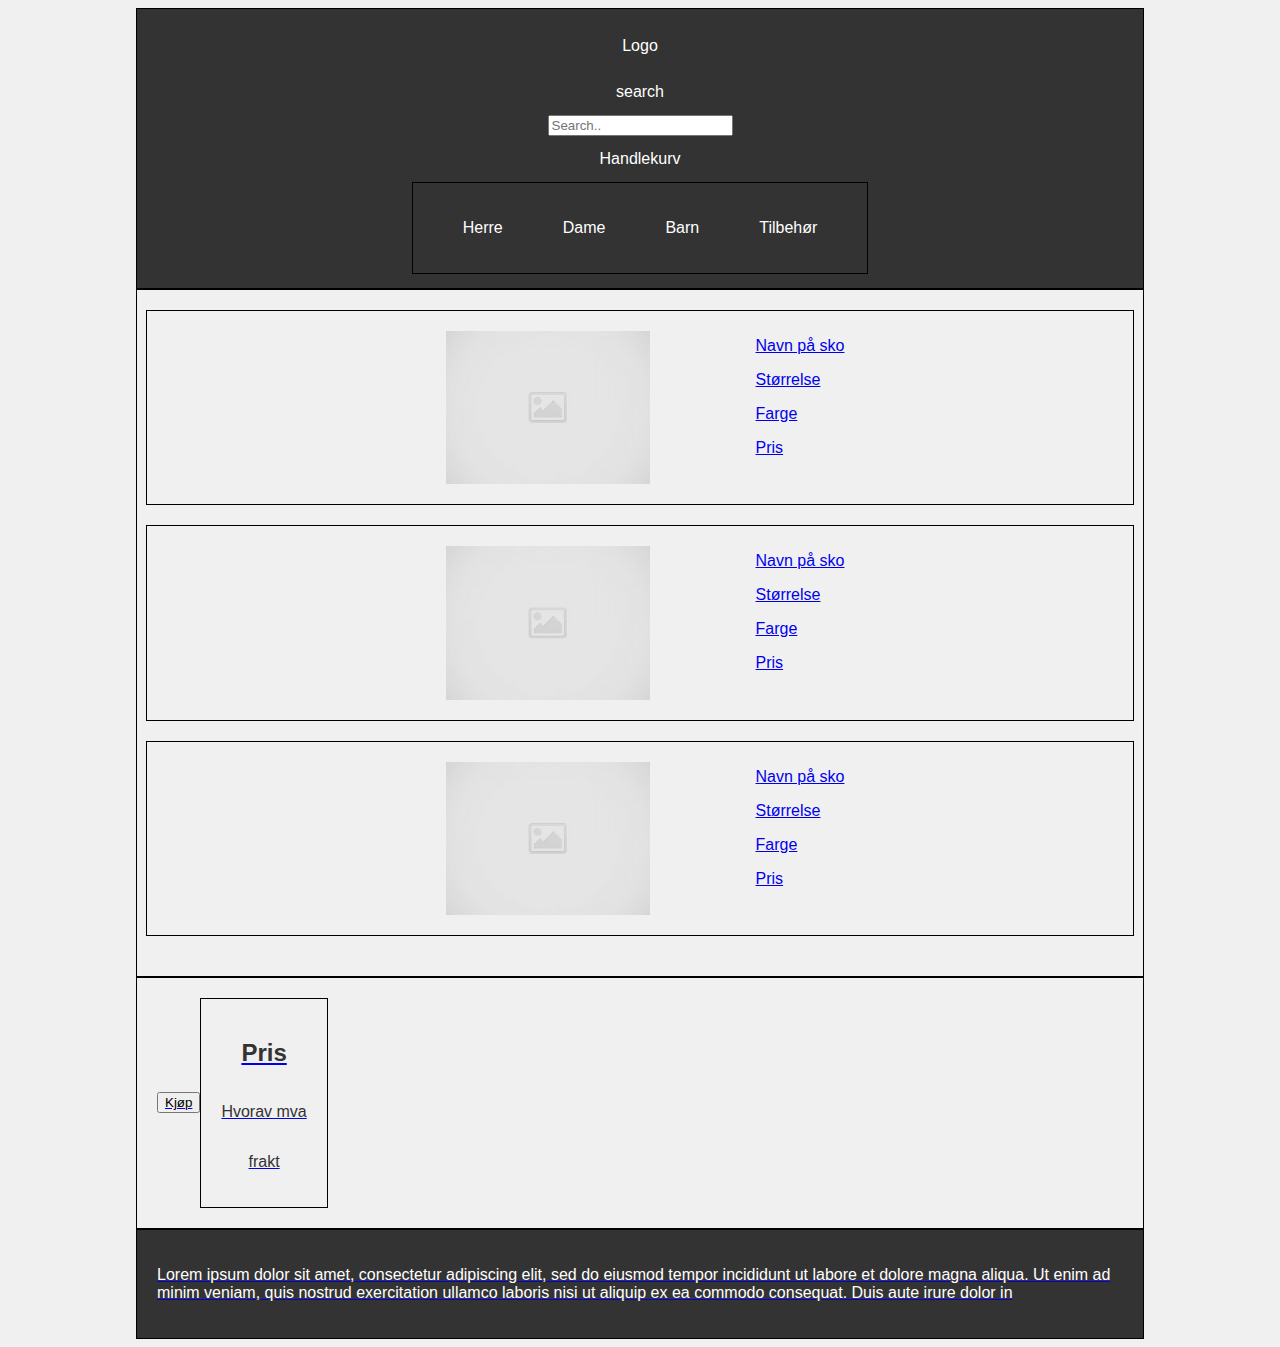
==== handlekurv.html @ 8de9d8c3 "skobutikk" ====
<!DOCTYPE html>
<html lang="en">
<head>
    <meta charset="UTF-8">
    <meta name="viewport" content="width=device-width, initial-scale=1.0">
    <title>Document</title>
    <link rel="stylesheet" type="text/css" href="css/style.css">
</head>
<body>
    <nav class="topnav">

        <a href="index.html">Logo</a>

        <a class="active" href="#home">search</a>
        <input type="text" placeholder="Search..">
        <a href="handlekurv.html">Handlekurv</a>

        <section>
            <li><p>Herre</p></li>
            <li><p>Dame</p></li>
            <li><p>Barn</p></li>
            <li><p>Tilbehør</p></li>
        </section>
    </nav>


    <section class="products">

        <article class="product">
            <a href="produkt.html">
            <img src="img/placeholder.jpg" alt="placeholder" />
            <div class="product-info">
                <p>Navn på sko </p>
                <p>Størrelse </p>
                <p>Farge </p>
                <p>Pris </p>
            </div>
        </article>

        <article class="product">
            <a href="produkt.html">
            <img src="img/placeholder.jpg" alt="placeholder" />
            <div class="product-info">
                <p>Navn på sko </p>
                <p>Størrelse </p>
                <p>Farge </p>
                <p>Pris </p>
            </div>
        </article>

        <article class="product">
            <a href="produkt.html">
            <img src="img/placeholder.jpg" alt="placeholder" />
            <div class="product-info">
                <p>Navn på sko </p>
                <p>Størrelse </p>
                <p>Farge </p>
                <p>Pris </p>
            </div>
        </article>


    </section>


    <section class="kjøp-button" style="display: flex; justify-content: flex-start;">
        <button class="button">Kjøp</button>

        <section class="kjøp">
            <h2>Pris</h2>
            <p>Hvorav mva</p>
            <p>frakt</p>
        </section>
    </section>
    <footer>
        <p>
            Lorem ipsum dolor sit amet, consectetur adipiscing elit,
             sed do eiusmod tempor incididunt ut labore et dolore 
             magna aliqua. Ut enim ad minim veniam, quis nostrud 
             exercitation ullamco laboris nisi ut aliquip ex ea 
             commodo consequat. Duis aute irure dolor in 
        </p>

      </footer>
</body>
</html>
---- css/style.css ----
.container {
    display: flex;
    flex-direction: column;
    align-items: center;
}

body{
    padding-left: 10%;
    padding-right: 10%;

}

nav, section, article, footer {
    display: flex;
    flex-direction: column;
    justify-content: center;
    align-items: center;
    border: 1px solid black;
    padding: 20px;
    
}

nav section li {
    padding-left: 30px;
    padding-right: 30px;
    list-style-type: none; 
}

section {
    display: flex;
    flex-direction: row;
}

section a {
    display: flex;
    justify-content: space-between;
}

section a img {
    margin: 10px; 
}




.container {
    display: flex;
    flex-direction: column;
    align-items: center;
    width: 90%; 
    background-color: white; 
}

nav, section, article, footer {
    display: flex;
    flex-direction: column;
    justify-content: center;
    align-items: center;
    border: 1px solid black;
    padding: 20px;

}

footer{    
    background-color: #333;
    color: white;
}
nav section li {
    padding-left: 30px;
    padding-right: 30px;
    list-style-type: none; 
}

section {
    display: flex;
    flex-direction: row;
}

section a {
    display: flex;
    justify-content: space-between;
}

section a img {
    margin: 10px; 
    width: 100%;
}

@media (min-width: 600px) {
    .container {
        flex-direction: column;
        justify-content: space-around;
    }
}

body section section {
    display: flex;
    flex-direction: column;
    
    

}
body {
    background-color: #f0f0f0;
    font-family: Arial, sans-serif;
}

.container {
    width: 80%;
    margin: auto;
}

.topnav {
    background-color: #333;
    overflow: hidden;
    color: white;
    padding: 14px 16px;
}

.topnav a {
    color: white;
    text-decoration: none;
    padding: 14px 16px;
}

.topnav section {
    display: flex;
    justify-content: space-between;
}

.dropdown {
    position: relative;
    display: inline-block;
}

.dropdown-content {
    display: none;
    position: absolute;
    min-width: 160px;
    z-index: 1;
}

.dropdown-content a {
    color: black;
    padding: 12px 16px;
    text-decoration: none;
    display: block;
}

.dropdown:hover .dropdown-content {display: block;}

section {
    display: flex;
    justify-content: space-between;
}

section img {
    width: 50%;
}

.products {
    display: flex;
    flex-direction: column;
    
}

.product {
    display: flex;
    border: 1px solid black;
    padding: 10px;
    margin-bottom: 20px;
   width: 100%;
}

.product img {
    justify-content: left !important;
    width: 50%;
    margin-right: 10px; 
}
.kjøp {
    display: flex;
    text-align: right;
    color :#333;
    justify-content: flex-end; 
}

button.product{
    display: flex;
    justify-content: flex-end;
    padding: 10px 20px; 
    font-size: 16px; 
}
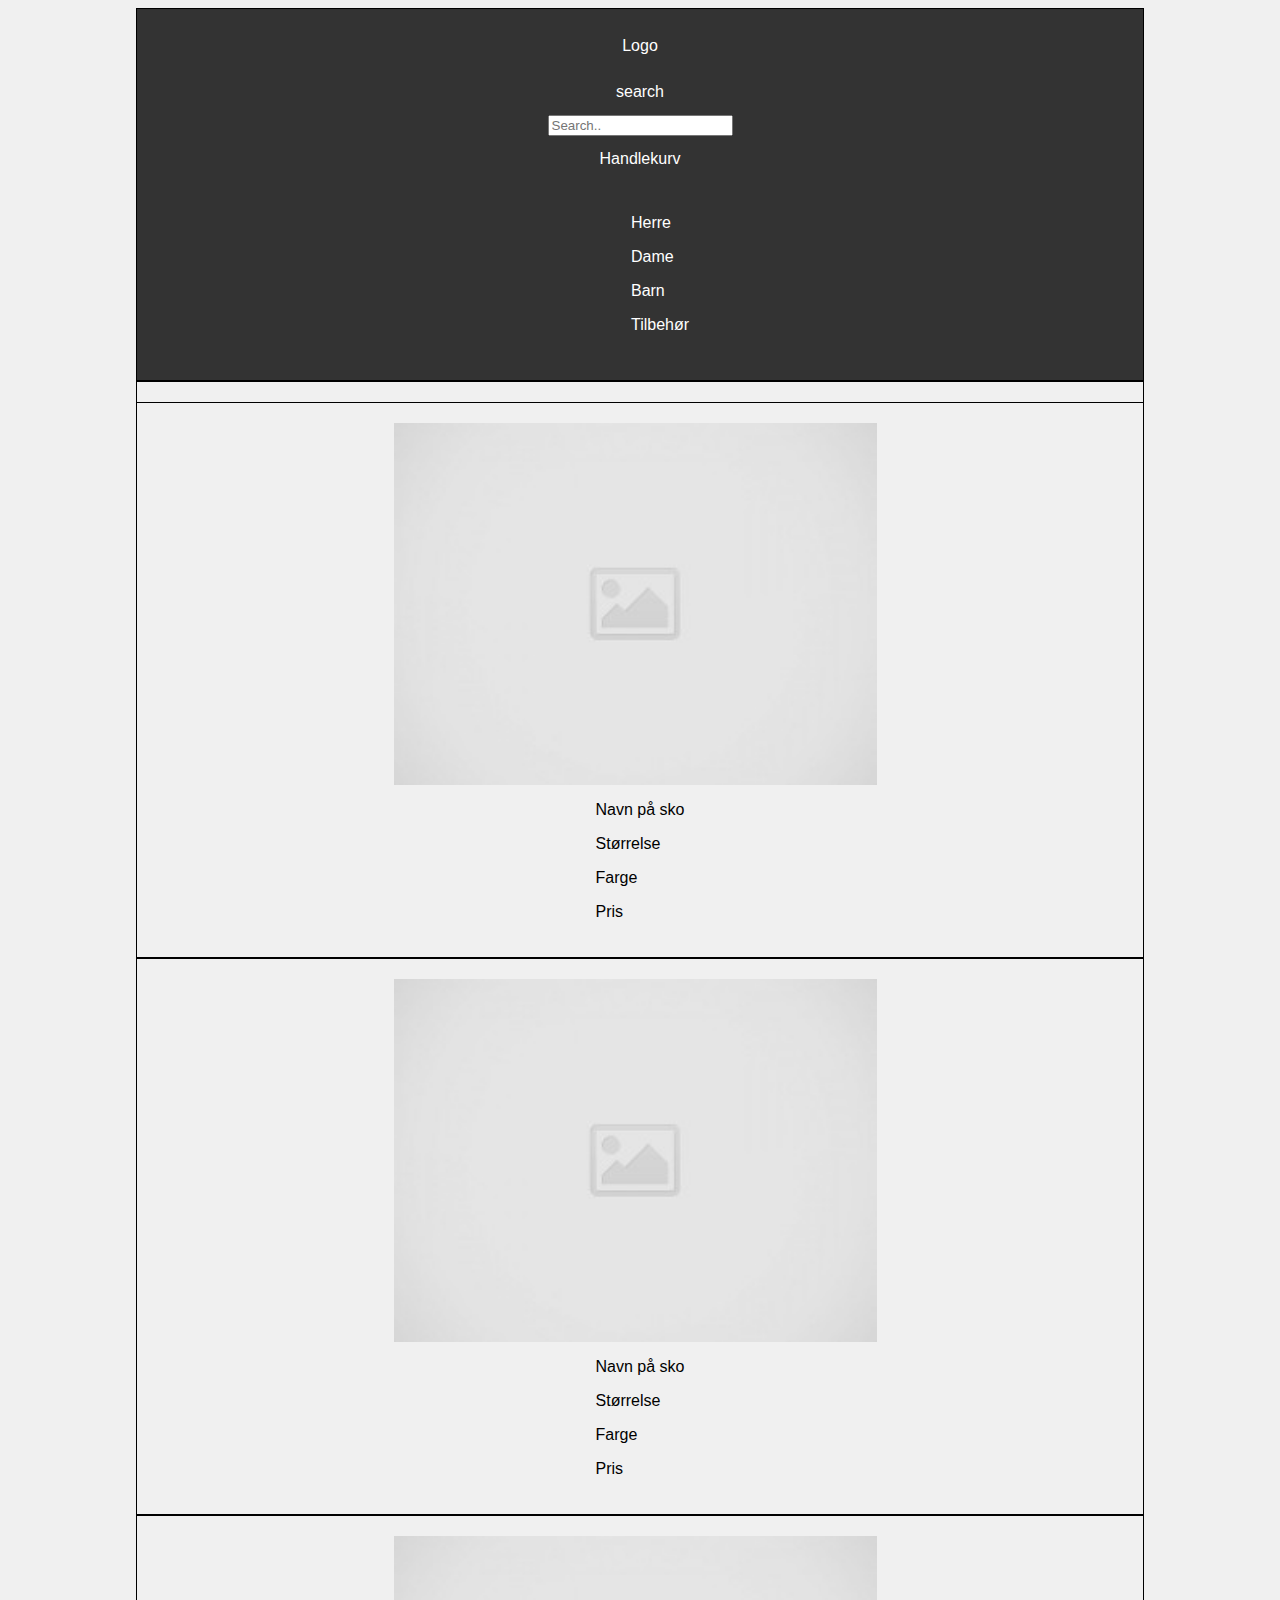
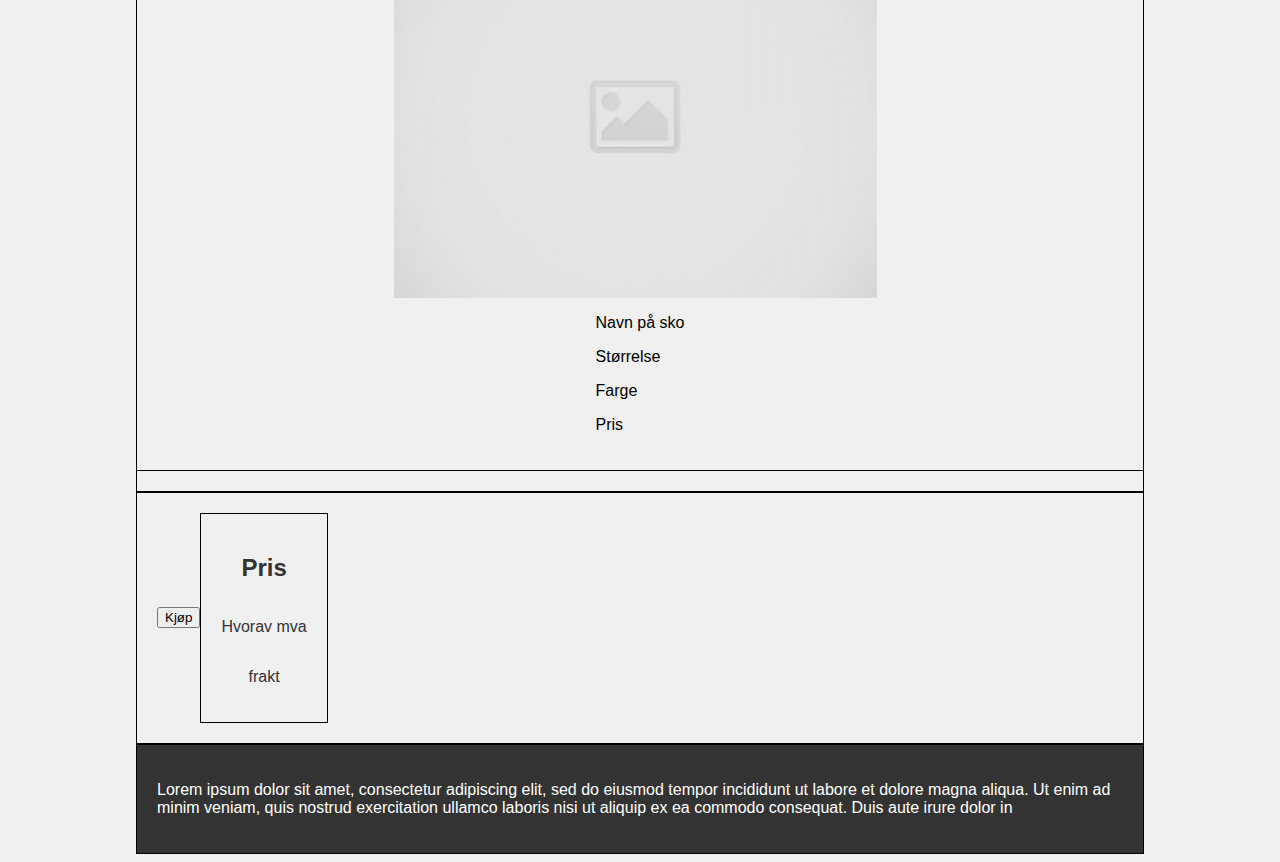
==== commit 27b74c05: "validert" ====
--- a/handlekurv.html
+++ b/handlekurv.html
@@ -15,19 +15,19 @@
         <input type="text" placeholder="Search..">
         <a href="handlekurv.html">Handlekurv</a>
 
-        <section>
+        <ul>
             <li><p>Herre</p></li>
             <li><p>Dame</p></li>
             <li><p>Barn</p></li>
             <li><p>Tilbehør</p></li>
-        </section>
+        </ul>
     </nav>
 
 
     <section class="products">
 
         <article class="product">
-            <a href="produkt.html">
+            <a href="produkt.html"></a>
             <img src="img/placeholder.jpg" alt="placeholder" />
             <div class="product-info">
                 <p>Navn på sko </p>
@@ -38,7 +38,7 @@
         </article>
 
         <article class="product">
-            <a href="produkt.html">
+            <a href="produkt.html"></a>
             <img src="img/placeholder.jpg" alt="placeholder" />
             <div class="product-info">
                 <p>Navn på sko </p>
@@ -49,7 +49,7 @@
         </article>
 
         <article class="product">
-            <a href="produkt.html">
+            <a href="produkt.html"></a>
             <img src="img/placeholder.jpg" alt="placeholder" />
             <div class="product-info">
                 <p>Navn på sko </p>
--- a/css/style.css
+++ b/css/style.css
@@ -2,191 +2,199 @@
     display: flex;
     flex-direction: column;
     align-items: center;
-}
-
-body{
+  }
+  
+  body {
     padding-left: 10%;
     padding-right: 10%;
-
-}
-
-nav, section, article, footer {
+  
+  }
+  
+  nav,
+  section,
+  article,
+  footer {
     display: flex;
     flex-direction: column;
     justify-content: center;
     align-items: center;
     border: 1px solid black;
     padding: 20px;
-    
-}
-
-nav section li {
+  
+  }
+  
+  nav ul li {
     padding-left: 30px;
     padding-right: 30px;
-    list-style-type: none; 
-}
-
-section {
+    list-style-type: none;
+  }
+  
+  section {
     display: flex;
     flex-direction: row;
-}
-
-section a {
-    display: flex;
-    justify-content: space-between;
-}
-
-section a img {
-    margin: 10px; 
-}
-
-
-
-
-.container {
-    display: flex;
-    flex-direction: column;
-    align-items: center;
-    width: 90%; 
-    background-color: white; 
-}
-
-nav, section, article, footer {
+  }
+  
+  section a {
+    display: flex;
+    justify-content: space-between;
+  }
+  
+  section a img {
+    margin: 10px;
+  }
+  
+  
+  
+  
+  .container {
+    display: flex;
+    flex-direction: column;
+    align-items: center;
+    width: 90%;
+    background-color: white;
+  }
+  
+  nav,
+  section,
+  article,
+  footer {
     display: flex;
     flex-direction: column;
     justify-content: center;
     align-items: center;
     border: 1px solid black;
     padding: 20px;
-
-}
-
-footer{    
+  
+  }
+  
+  footer {
     background-color: #333;
     color: white;
-}
-nav section li {
+  }
+  
+  nav section li {
     padding-left: 30px;
     padding-right: 30px;
-    list-style-type: none; 
-}
-
-section {
+    list-style-type: none;
+  }
+  
+  section {
     display: flex;
     flex-direction: row;
-}
-
-section a {
-    display: flex;
-    justify-content: space-between;
-}
-
-section a img {
-    margin: 10px; 
+  }
+  
+  section a {
+    display: flex;
+    justify-content: space-between;
+  }
+  
+  section a img {
+    margin: 10px;
     width: 100%;
-}
-
-@media (min-width: 600px) {
+  }
+  
+  @media (min-width: 600px) {
     .container {
-        flex-direction: column;
-        justify-content: space-around;
+      flex-direction: column;
+      justify-content: space-around;
     }
-}
-
-body section section {
-    display: flex;
-    flex-direction: column;
-    
-    
-
-}
-body {
+  }
+  
+  body section section {
+    display: flex;
+    flex-direction: column;
+  
+  
+  
+  }
+  
+  body {
     background-color: #f0f0f0;
     font-family: Arial, sans-serif;
-}
-
-.container {
+  }
+  
+  .container {
     width: 80%;
     margin: auto;
-}
-
-.topnav {
+  }
+  
+  .topnav {
     background-color: #333;
     overflow: hidden;
     color: white;
     padding: 14px 16px;
-}
-
-.topnav a {
+  }
+  
+  .topnav a {
     color: white;
     text-decoration: none;
     padding: 14px 16px;
-}
-
-.topnav section {
-    display: flex;
-    justify-content: space-between;
-}
-
-.dropdown {
+  }
+  
+  .topnav section {
+    display: flex;
+    justify-content: space-between;
+  }
+  
+  .dropdown {
     position: relative;
     display: inline-block;
-}
-
-.dropdown-content {
+  }
+  
+  .dropdown-content {
     display: none;
     position: absolute;
     min-width: 160px;
     z-index: 1;
-}
-
-.dropdown-content a {
+  }
+  
+  .dropdown-content a {
     color: black;
     padding: 12px 16px;
     text-decoration: none;
     display: block;
-}
-
-.dropdown:hover .dropdown-content {display: block;}
-
-section {
-    display: flex;
-    justify-content: space-between;
-}
-
-section img {
+  }
+  
+  .dropdown:hover .dropdown-content {
+    display: block;
+  }
+  
+  section {
+    display: flex;
+    justify-content: space-between;
+  }
+  
+  section img {
     width: 50%;
-}
-
-.products {
-    display: flex;
-    flex-direction: column;
-    
-}
-
-.product {
-    display: flex;
-    border: 1px solid black;
-    padding: 10px;
-    margin-bottom: 20px;
-   width: 100%;
-}
-
-.product img {
-    justify-content: left !important;
+  }
+  
+  .products {
+    display: flex;
+    flex-direction: column;
+  
+  }
+  
+  .product {
+    display: flex;
+  
+    width: 100%;
+  }
+  
+  .product img {
     width: 50%;
-    margin-right: 10px; 
-}
-.kjøp {
+    margin-right: 10px;
+  }
+  
+  .kjøp {
     display: flex;
     text-align: right;
-    color :#333;
-    justify-content: flex-end; 
-}
-
-button.product{
-    display: flex;
+    color: #333;
     justify-content: flex-end;
-    padding: 10px 20px; 
-    font-size: 16px; 
-}+  }
+  
+  button.product {
+    display: flex;
+    justify-content: flex-end;
+    padding: 10px 20px;
+    font-size: 16px;
+  }